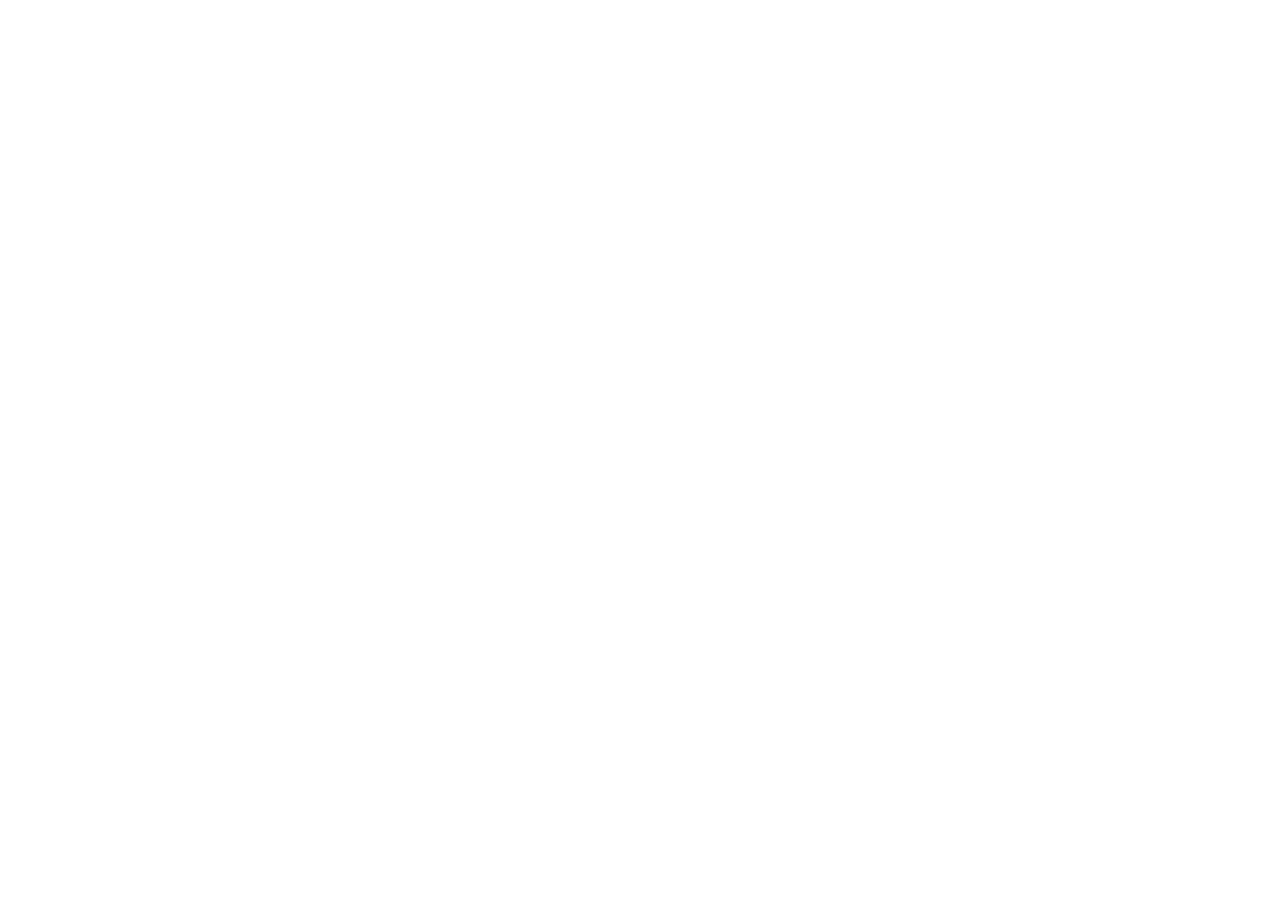
==== index.html @ 91fe2e28 "add: added rules for col from col-1 to col-12 with flex-basis calc in css file 12bool.css" ====
<!DOCTYPE html>
<html lang="en">
<head>
    <meta charset="UTF-8">
    <meta http-equiv="X-UA-Compatible" content="IE=edge">
    <meta name="viewport" content="width=device-width, initial-scale=1.0">
    <title>Framework</title>
    <link rel="stylesheet" href="css/12bool.css">
    <link rel="stylesheet" href="css/style.css">
</head>
<body>
    
    
</body>
</html>
---- css/12bool.css ----
.container{
    max-width:1170px;
    margin: 0 auto;
}

.container-fluid{
    max-width: 100%;
    width: 100%;
}

.row {
    display: flex;
    flex-direction: row;
    flex-wrap: wrap;
}

[class*='col-'] {
    flex: 0 0 auto;
}

.col-1 {
    flex-basis: calc((100% / 12) * 1);
    max-width: calc((100% / 12) * 1);
}
.col-2 {
    flex-basis: calc((100% / 12) * 2);
    max-width: calc((100% / 12) * 2);
}
.col-3 {
    flex-basis: calc((100% / 12) * 3);
    max-width: calc((100% / 12) * 3);
}
.col-4 {
    flex-basis: calc((100% / 12) * 4);
    max-width: calc((100% / 12) * 4);
}
.col-5 {
    flex-basis: calc((100% / 12) * 5);
    max-width: calc((100% / 12) * 5);
}
.col-6 {
    flex-basis: calc((100% / 12) * 6);
    max-width: calc((100% / 12) * 6);
}
.col-7 {
    flex-basis: calc((100% / 12) * 7);
    max-width: calc((100% / 12) * 7);
}
.col-8 {
    flex-basis: calc((100% / 12) * 8);
    max-width: calc((100% / 12) * 8);
}
.col-9 {
    flex-basis: calc((100% / 12) * 9);
    max-width: calc((100% / 12) * 9);
}
.col-10 {
    flex-basis: calc((100% / 12) * 10);
    max-width: calc((100% / 12) * 10);
}
.col-11 {
    flex-basis: calc((100% / 12) * 11);
    max-width: calc((100% / 12) * 11);
}
.col-12 {
    flex-basis: calc((100% / 12) * 12);
    max-width: calc((100% / 12) * 12);
}
---- css/style.css ----
*{
    padding: 0;
    margin: 0;
    box-sizing: border-box;
}
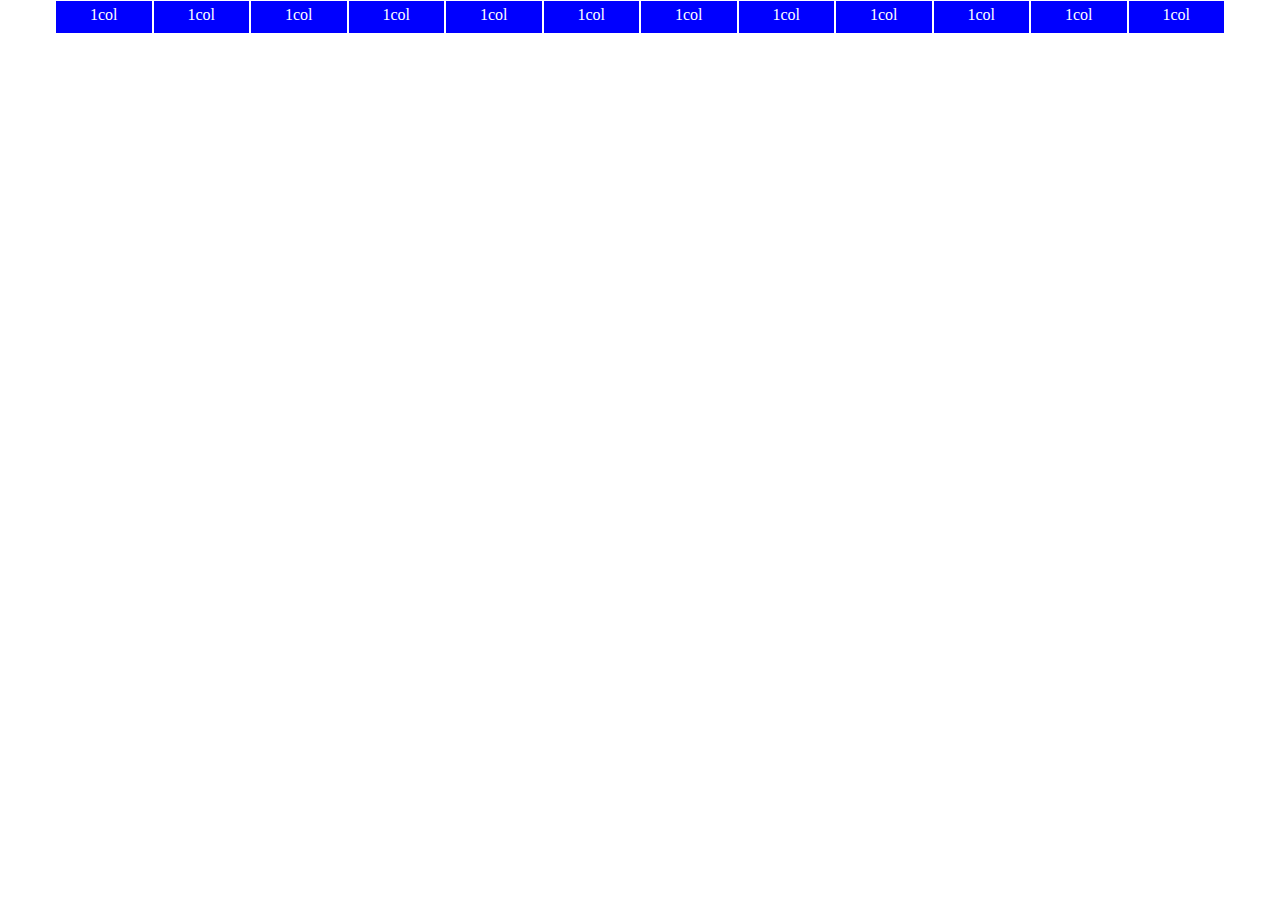
==== commit 4a49db1d: "add: First row starting gro the top is setted with col-1 * 12" ====
--- a/index.html
+++ b/index.html
@@ -8,8 +8,94 @@
     <link rel="stylesheet" href="css/12bool.css">
     <link rel="stylesheet" href="css/style.css">
 </head>
-<body>
-    
+<body class="debug">
+    <div class="container">
+        <div class="row">
+            <div class="col-1">
+                <div class="box">
+                    1col
+                </div>
+            </div>
+            <div class="col-1">
+                <div class="box">
+                    1col
+                </div>
+            </div>
+            <div class="col-1">
+                <div class="box">
+                    1col
+                </div>
+            </div>
+            <div class="col-1">
+                <div class="box">
+                    1col
+                </div>
+            </div>
+            <div class="col-1">
+                <div class="box">
+                    1col
+                </div>
+            </div>
+            <div class="col-1">
+                <div class="box">
+                    1col
+                </div>
+            </div>
+            <div class="col-1">
+                <div class="box">
+                    1col
+                </div>
+            </div>
+            <div class="col-1">
+                <div class="box">
+                    1col
+                </div>
+            </div>
+            <div class="col-1">
+                <div class="box">
+                    1col
+                </div>
+            </div>
+            <div class="col-1">
+                <div class="box">
+                    1col
+                </div>
+            </div>
+            <div class="col-1">
+                <div class="box">
+                    1col
+                </div>
+            </div>
+            <div class="col-1">
+                <div class="box">
+                    1col
+                </div>
+            </div>
+
+
+
+
+
+
+
+
+
+
+
+
+
+
+
+
+
+
+
+
+        </div>
+        
+       
+    </div>
+
     
 </body>
 </html>--- a/css/12bool.css
+++ b/css/12bool.css
@@ -17,6 +17,8 @@
 [class*='col-'] {
     flex: 0 0 auto;
 }
+
+/*************COL-RULES***************/
 
 .col-1 {
     flex-basis: calc((100% / 12) * 1);
@@ -65,4 +67,44 @@
 .col-12 {
     flex-basis: calc((100% / 12) * 12);
     max-width: calc((100% / 12) * 12);
+}
+
+/*************COL-offset-RULES***************/
+
+.col-offset-1 {
+    margin-left: calc((100% / 12) * 1);   
+}
+.col-offset-2 {
+    margin-left: calc((100% / 12) * 2);   
+}
+.col-offset-3 {
+    margin-left: calc((100% / 12) * 3);    
+}
+.col-offset-4 {
+    margin-left: calc((100% / 12) * 4);   
+}
+.col-offset-5 {
+    margin-left: calc((100% / 12) * 5);    
+}
+.col-offset-6 {
+    margin-left: calc((100% / 12) * 6);   
+}
+.col-offset-7 {
+    margin-left: calc((100% / 12) * 7); 
+}
+.col-offset-8 {
+    margin-left: calc((100% / 12) * 8);
+  
+}
+.col-offset-9 {
+    margin-left: calc((100% / 12) * 9);    
+}
+.col-offset-10 {
+    margin-left: calc((100% / 12) * 10);
+}
+.col-offset-11 {
+    margin-left: calc((100% / 12) * 11);
+}
+.col-offset-12 {
+    margin-left: calc((100% / 12) * 12);
 }--- a/css/style.css
+++ b/css/style.css
@@ -2,4 +2,13 @@
     padding: 0;
     margin: 0;
     box-sizing: border-box;
+}
+
+.debug .box {
+    background-color: blue;
+    color: #fff;
+    height: 2rem;
+    text-align: center;
+    padding: 5px 5px;
+    margin: 1px;
 }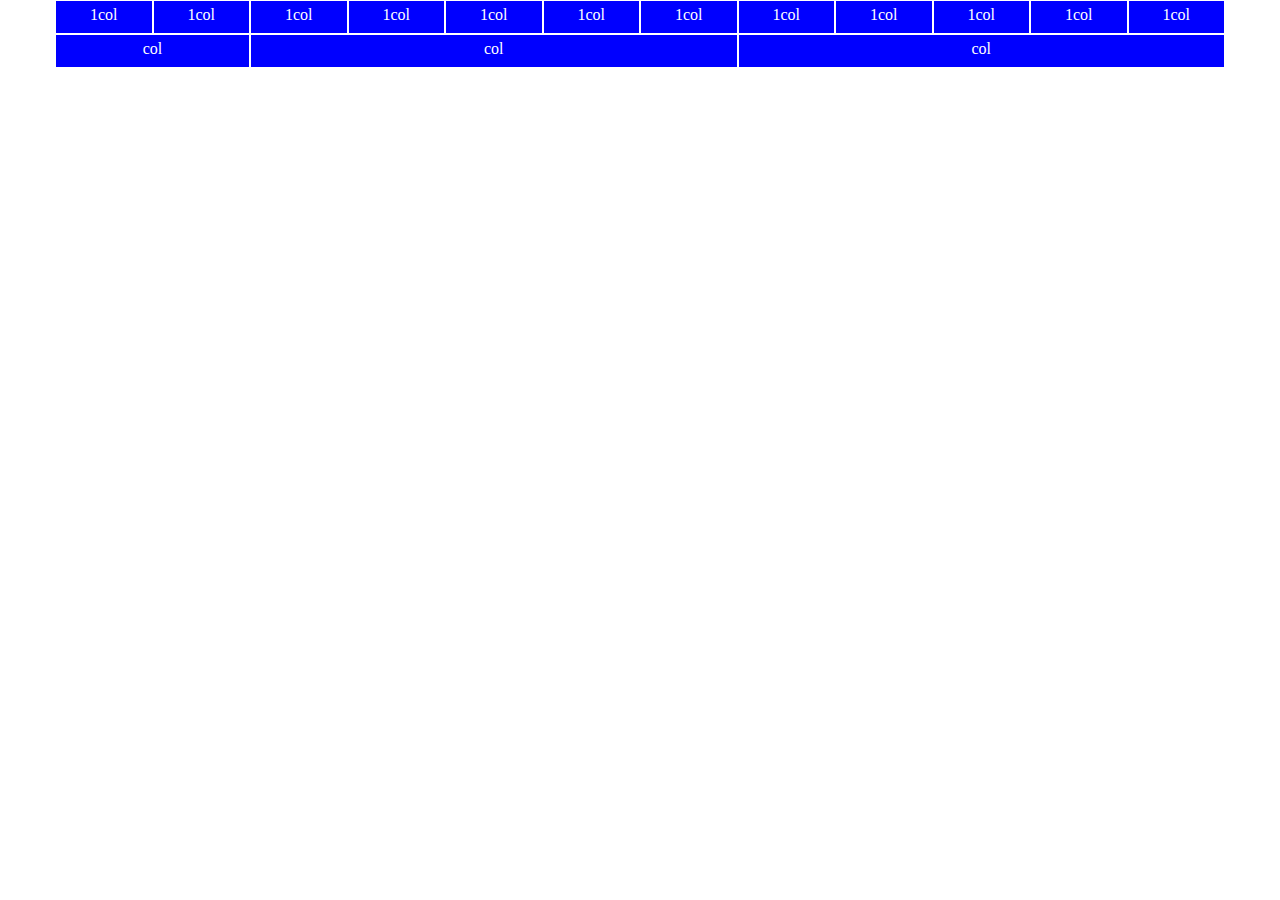
==== commit 9aee0993: "add: Row 2 is added" ====
--- a/index.html
+++ b/index.html
@@ -10,7 +10,7 @@
 </head>
 <body class="debug">
     <div class="container">
-        <div class="row">
+        <div class="row">  <!--Row1-->
             <div class="col-1">
                 <div class="box">
                     1col
@@ -72,27 +72,25 @@
                 </div>
             </div>
 
-
-
-
-
-
-
-
-
-
-
-
-
-
-
-
-
-
-
-
         </div>
         
+        <div class="row">  <!--Row2-->
+            <div class="col-2">
+                <div class="box">
+                    col
+                </div>
+            </div>
+            <div class="col-5">
+                <div class="box">
+                    col
+                </div>
+            </div>
+            <div class="col-5">
+                <div class="box">
+                    col
+                </div>
+            </div>
+        </div>
        
     </div>
 
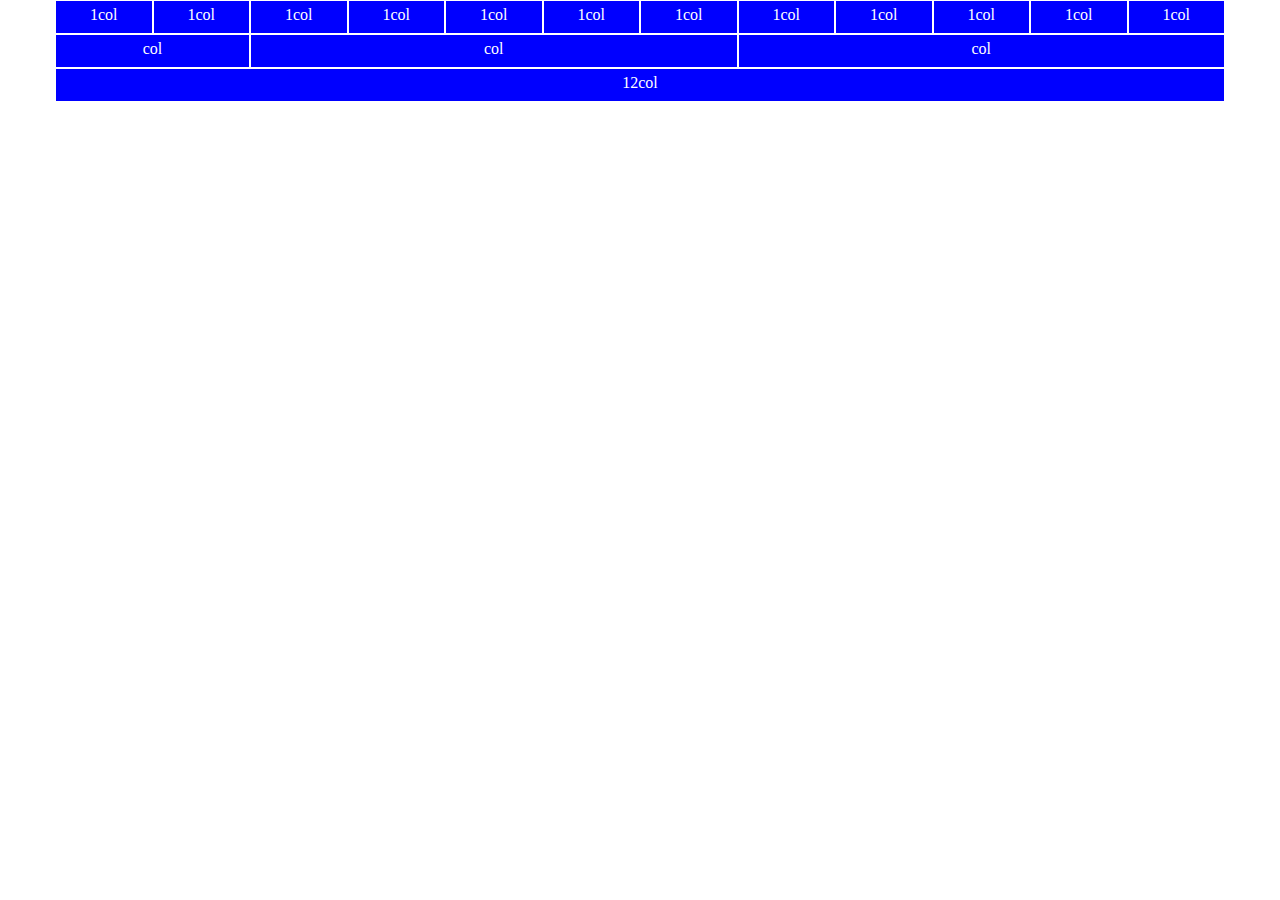
==== commit 529acc4f: "add: row 3 is added" ====
--- a/index.html
+++ b/index.html
@@ -91,7 +91,16 @@
                 </div>
             </div>
         </div>
-       
+        
+        <div class="row">  <!--Row3-->
+            <div class="col-12">
+                <div class="box">
+                    12col
+                </div>
+            </div>
+        </div>
+
+        <div></div>
     </div>
 
     
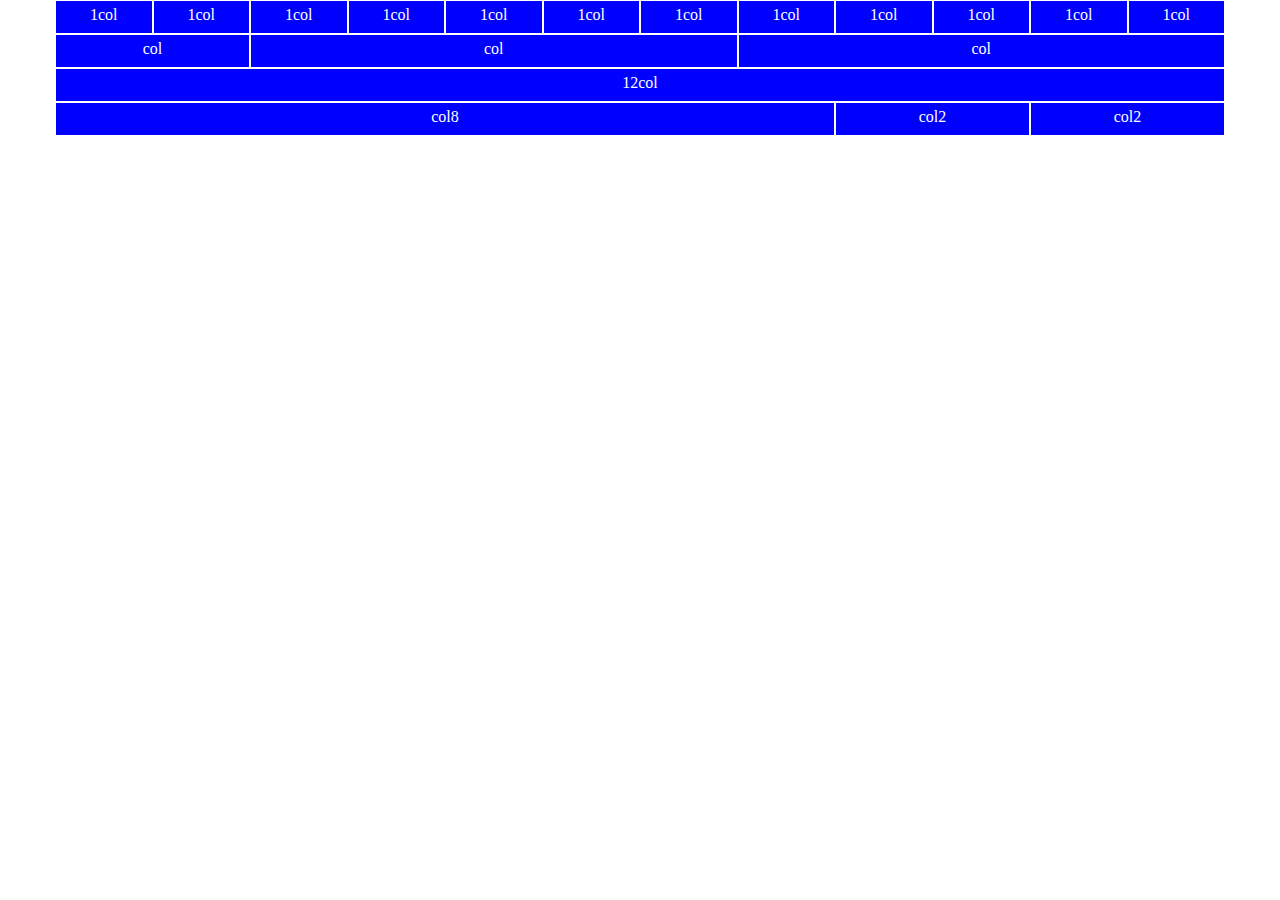
==== commit faac5a5a: "add: added row 4" ====
--- a/index.html
+++ b/index.html
@@ -100,7 +100,23 @@
             </div>
         </div>
 
-        <div></div>
+        <div class="row">  <!--Row4-->
+            <div class="col-8">
+                <div class="box">
+                    col8
+                </div>
+            </div>
+            <div class="col-2">
+                <div class="box">
+                    col2
+                </div>
+            </div>
+            <div class="col-2">
+                <div class="box">
+                    col2
+                </div>
+            </div>
+        </div>
     </div>
 
     
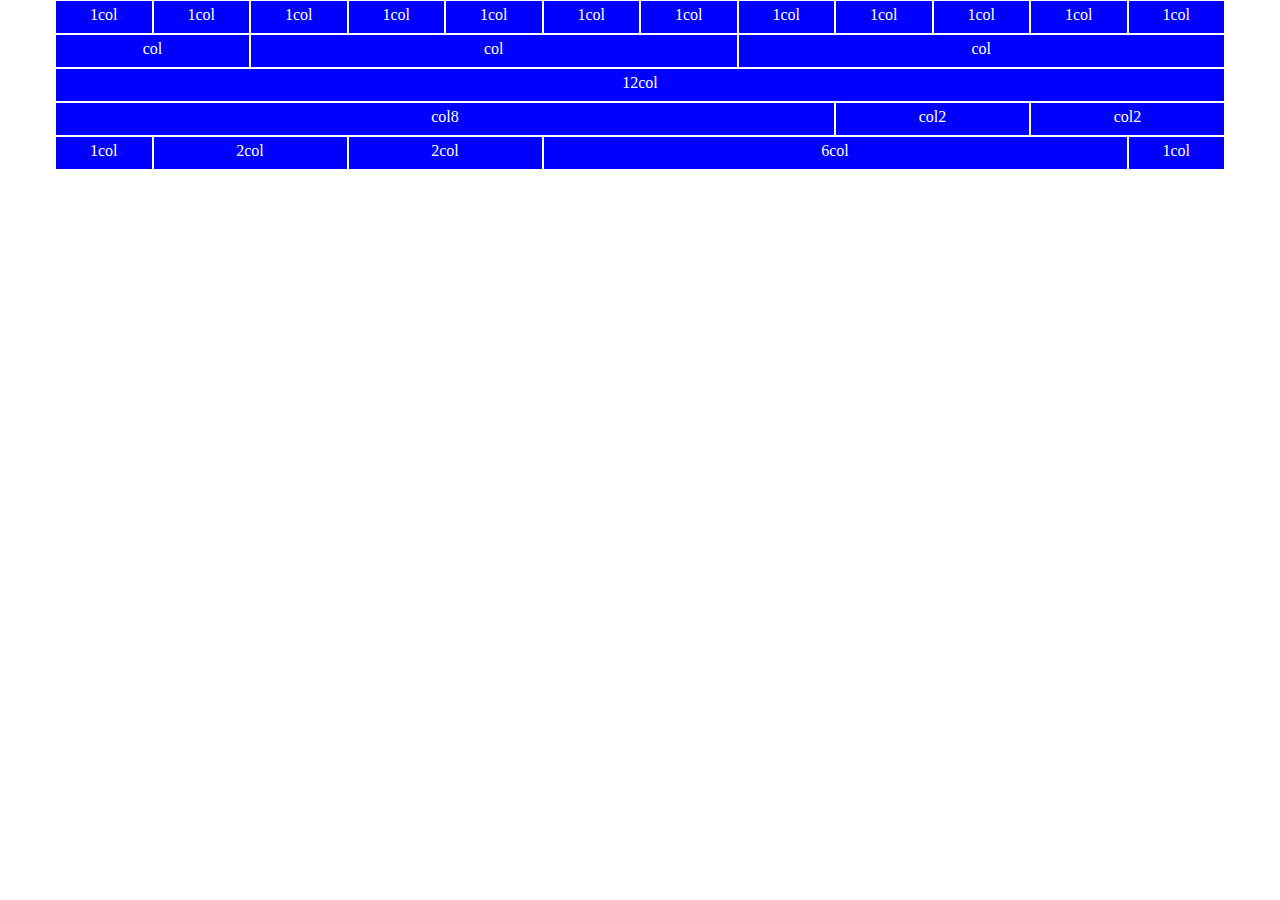
==== commit c87f85cc: "add: row 5 is added" ====
--- a/index.html
+++ b/index.html
@@ -117,6 +117,34 @@
                 </div>
             </div>
         </div>
+
+        <div class="row"> <!--Row5-->
+            <div class="col-1">
+                <div class="box">
+                    1col
+                </div>
+            </div>
+            <div class="col-2">
+                <div class="box">
+                    2col
+                </div>
+            </div>
+            <div class="col-2">
+                <div class="box">
+                    2col
+                </div>
+            </div>
+            <div class="col-6">
+                <div class="box">
+                    6col
+                </div>
+            </div>
+            <div class="col-1">
+                <div class="box">
+                    1col
+                </div>
+            </div>
+        </div>
     </div>
 
     
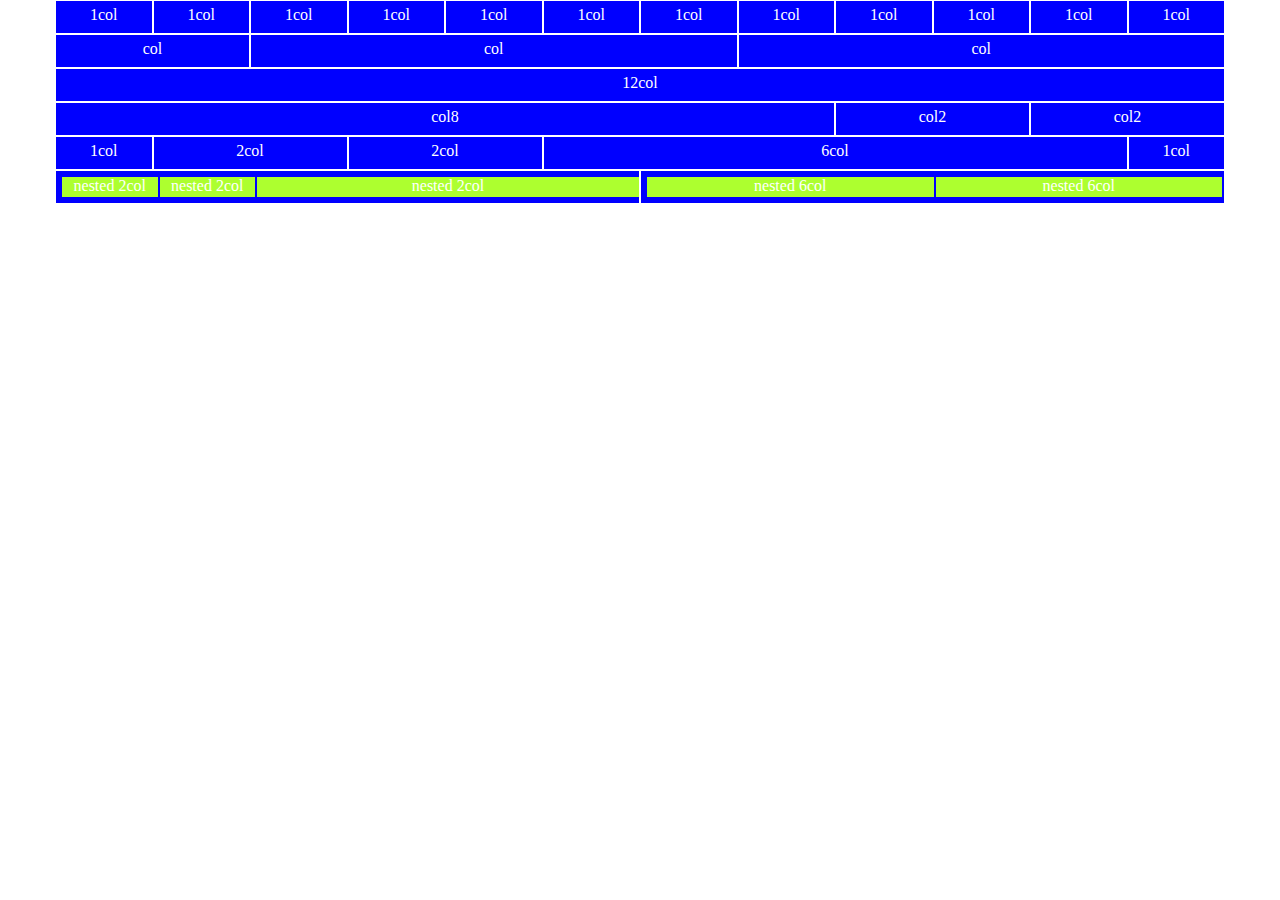
==== commit ab54616f: "add: row 6 is added" ====
--- a/index.html
+++ b/index.html
@@ -145,6 +145,32 @@
                 </div>
             </div>
         </div>
+
+        <div class="row"> <!--Row6-->
+            <div class="col-6">
+                <div class="box flex">
+                    <div class="col-2 green">
+                        nested 2col
+                    </div>
+                    <div class="col-2 green">
+                        nested 2col
+                    </div>
+                    <div class="col-8 green">
+                        nested 2col
+                    </div>
+                </div>
+            </div>
+            <div class="col-6">
+                <div class="box flex">
+                    <div class="col-6 green">
+                        nested 6col
+                    </div>
+                    <div class="col-6 green">
+                        nested 6col
+                    </div> 
+                </div>
+            </div>
+        </div>
     </div>
 
     
--- a/css/style.css
+++ b/css/style.css
@@ -11,4 +11,15 @@
     text-align: center;
     padding: 5px 5px;
     margin: 1px;
+}
+
+.green{
+    background-color: greenyellow;
+}
+.flex{
+    display: flex;
+}
+
+.green{
+    margin: 1px;
 }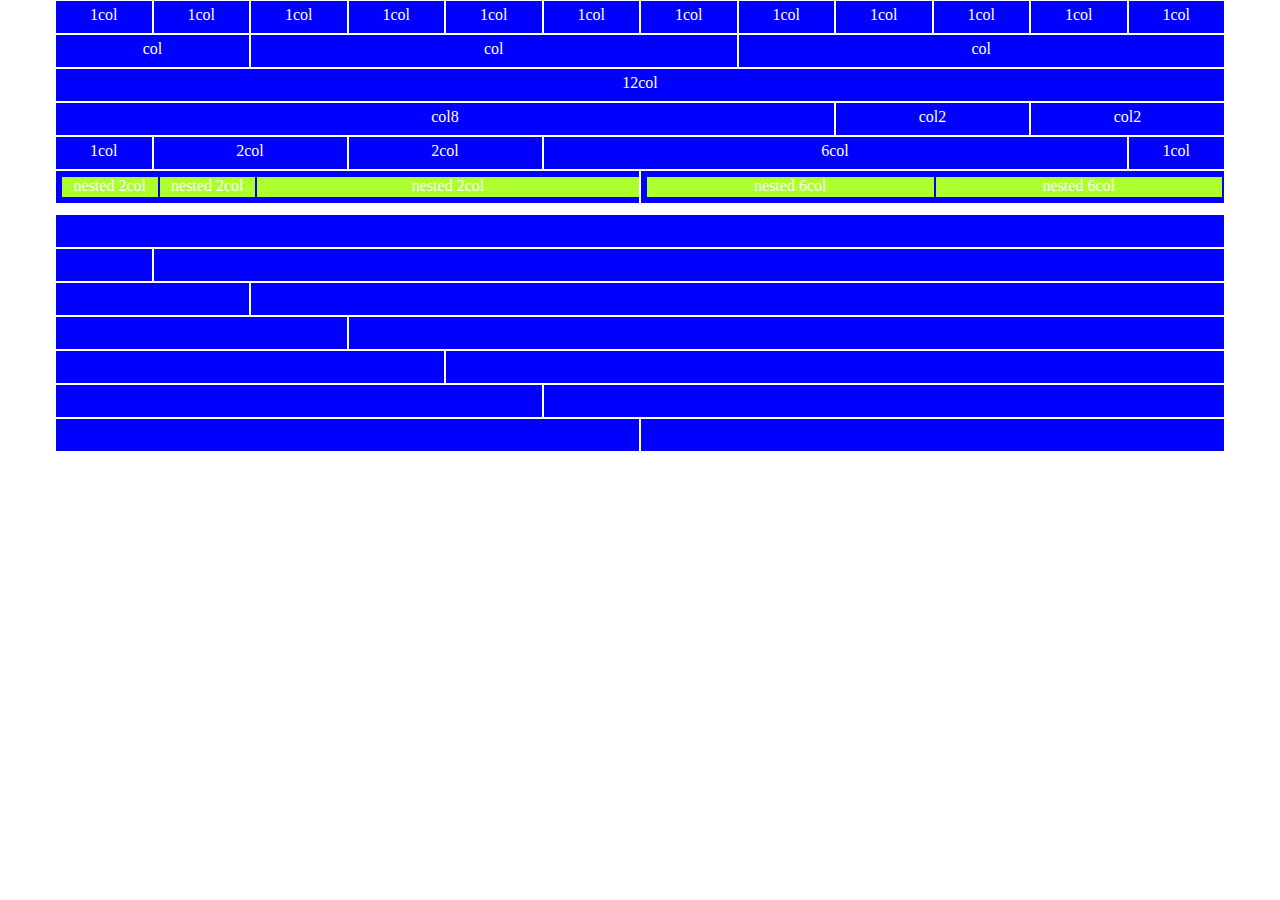
==== commit d96c403d: "add: Grill with .col class as jolly with flex-grow 1 and flex-basis 0 is setted" ====
--- a/index.html
+++ b/index.html
@@ -171,8 +171,70 @@
                 </div>
             </div>
         </div>
+
+        
+
+
+
     </div>
 
+    <div class="container mt-10">
+        <div class="row">  <!--Row1-1-->
+            <div class="col-12">
+                <div class="box"></div>
+            </div>
+        </div>
+        <div class="row">
+            <div class="col-1">
+                <div class="box"></div>
+            </div>
+            <div class="col">
+                <div class="box"></div>
+            </div>
+        </div>
+        <div class="row">
+            <div class="col-2">
+                <div class="box"></div>
+            </div>
+            <div class="col">
+                <div class="box"></div>
+            </div>
+        </div>
+        <div class="row">
+            <div class="col-3">
+                <div class="box"></div>
+            </div>
+            <div class="col">
+                <div class="box"></div>
+            </div>
+        </div>
+        <div class="row">
+            <div class="col-4">
+                <div class="box"></div>
+            </div>
+            <div class="col">
+                <div class="box"></div>
+            </div>
+        </div>
+        <div class="row">
+            <div class="col-5">
+                <div class="box"></div>
+            </div>
+            <div class="col">
+                <div class="box"></div>
+            </div>
+        </div>
+        <div class="row">
+            <div class="col-6">
+                <div class="box"></div>
+            </div>
+            <div class="col">
+                <div class="box"></div>
+            </div>
+        </div>
+
+
+    </div>
     
 </body>
 </html>--- a/css/12bool.css
+++ b/css/12bool.css
@@ -16,6 +16,12 @@
 
 [class*='col-'] {
     flex: 0 0 auto;
+}
+
+.col {
+    flex-grow: 1;
+    flex-basis: 0;
+    max-width: 100%;
 }
 
 /*************COL-RULES***************/
--- a/css/style.css
+++ b/css/style.css
@@ -22,4 +22,8 @@
 
 .green{
     margin: 1px;
+}
+
+.mt-10{
+    margin-top: 10px;
 }